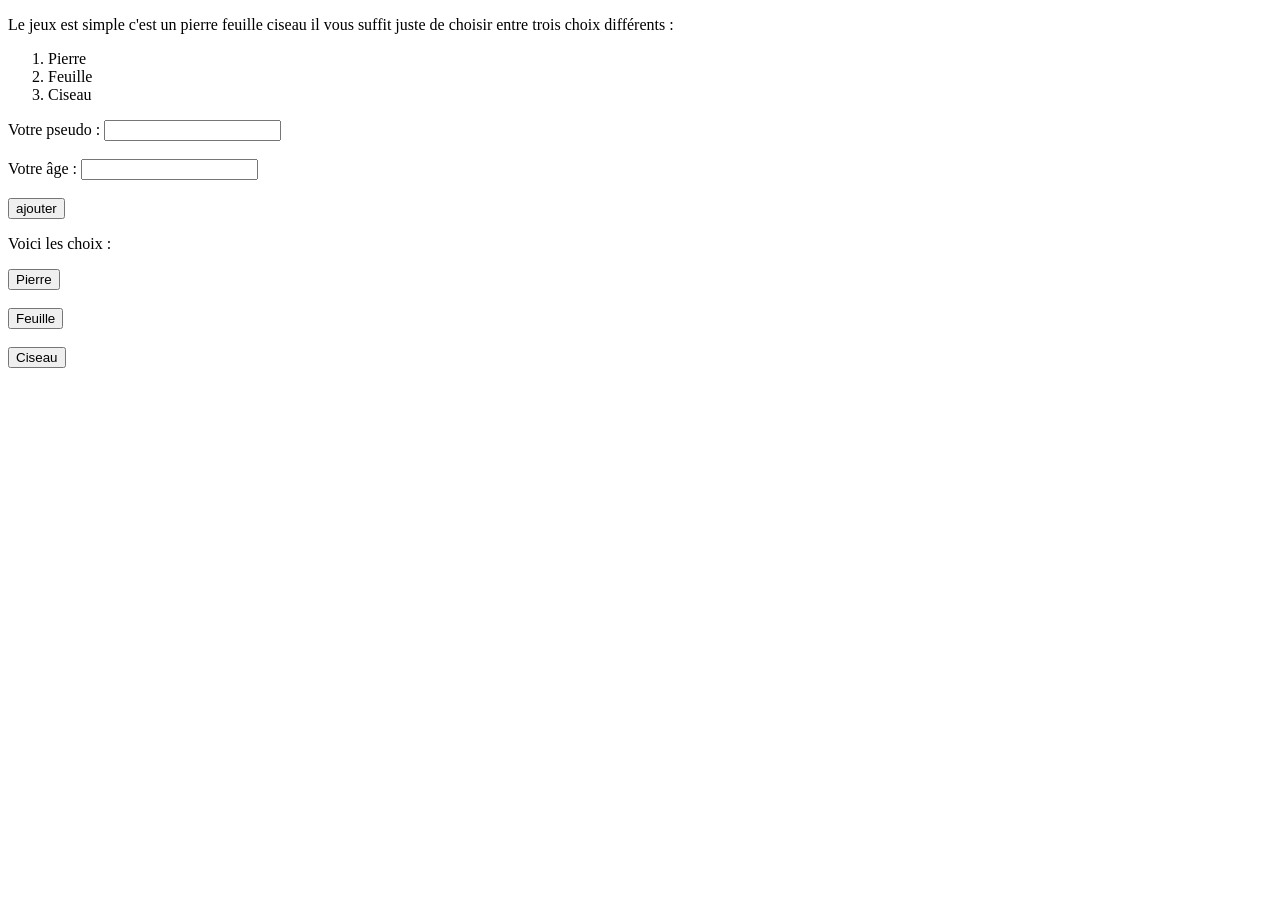
==== index.html @ 73623d9e "Rename Projet.html to index.html" ====
<!DOCTYPE html>
<html lang="fr" xmlns="http://www.w3.org/1999/html">
<head>
    <meta charset="UTF-8">
    <link rel="stylesheet" href="css/projet.css">
    <script src="js/projet.js"></script>
    <title>Jeux</title>
</head>
<header>
    <p>Le jeux est simple c'est un pierre feuille ciseau il vous suffit juste de choisir entre trois choix différents :</p>
    <div id="choix">
        <ol>
            <li>Pierre</li>
            <li>Feuille</li>
            <li>Ciseau</li>
        </ol>
    </div>
</header>


<body>
<form id="form" onsubmit="ajouterPersonnes(this); return false">
    <label>Votre pseudo</label> : <input type="text"  name="pseudo" /><br><br>
    <label>Votre âge</label> : <input type="number"  name="age" /><br><br>
    <input type="submit" value="ajouter">

</form>

<form>
    <div>
        <p>Voici les choix : </p>
        <button type="button" onclick="choix">Pierre</button>
        <br>
        <br>
        <button type="button" onclick="choix">Feuille</button>
        <br>
        <br>
        <button type="button" onclick="choix">Ciseau</button>
    </div>
</form>
</body>
</html>
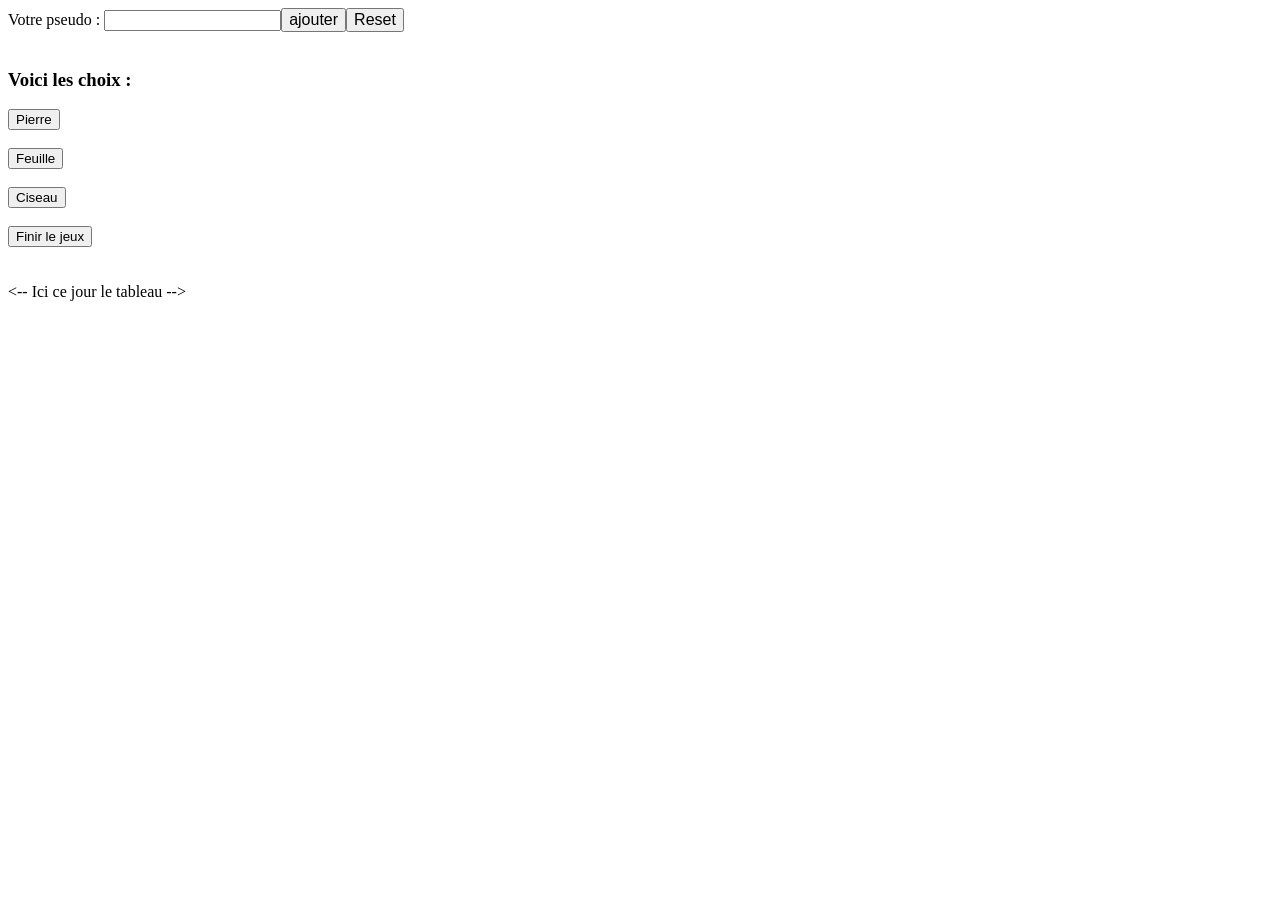
==== commit 501b9444: "Update index.html" ====
--- a/index.html
+++ b/index.html
@@ -4,39 +4,37 @@
     <meta charset="UTF-8">
     <link rel="stylesheet" href="css/projet.css">
     <script src="js/projet.js"></script>
-    <title>Jeux</title>
+    <title>index</title>
 </head>
-<header>
-    <p>Le jeux est simple c'est un pierre feuille ciseau il vous suffit juste de choisir entre trois choix différents :</p>
-    <div id="choix">
-        <ol>
-            <li>Pierre</li>
-            <li>Feuille</li>
-            <li>Ciseau</li>
-        </ol>
-    </div>
-</header>
-
-
-<body>
+<body onload="initialiserPage()">
+<main>
+    <section>
 <form id="form" onsubmit="ajouterPersonnes(this); return false">
-    <label>Votre pseudo</label> : <input type="text"  name="pseudo" /><br><br>
-    <label>Votre âge</label> : <input type="number"  name="age" /><br><br>
-    <input type="submit" value="ajouter">
-
+    <label class="pseudo">Votre pseudo</label> : <input class="personnage"  type="text"  name="pseudo"><input type="submit" style="font:1em Arial;" value="ajouter"><input type="reset" style="font: 1em Arial" value="Reset" />
 </form>
-
-<form>
-    <div>
-        <p>Voici les choix : </p>
-        <button type="button" onclick="choix">Pierre</button>
+<br>
+<form class="tableau">
+    <div id="centre">
+        <h3><p id="choix">Voici les choix : </p></h3>
+        <button type="button" onclick="choix(1)">Pierre</button>
         <br>
         <br>
-        <button type="button" onclick="choix">Feuille</button>
+        <button type="button" onclick="choix(2)">Feuille</button>
         <br>
         <br>
-        <button type="button" onclick="choix">Ciseau</button>
+        <button type="button" onclick="choix(3)">Ciseau</button>
+        <br>
+        <br>
+        <button type="button" onclick="points()">Finir le jeux</button>
+        <br>
+        <br>
     </div>
 </form>
+        <br>
+        <section id="tableau">
+            <-- Ici ce jour le tableau -->
+        </section>
+</section>
+</main>
 </body>
 </html>
